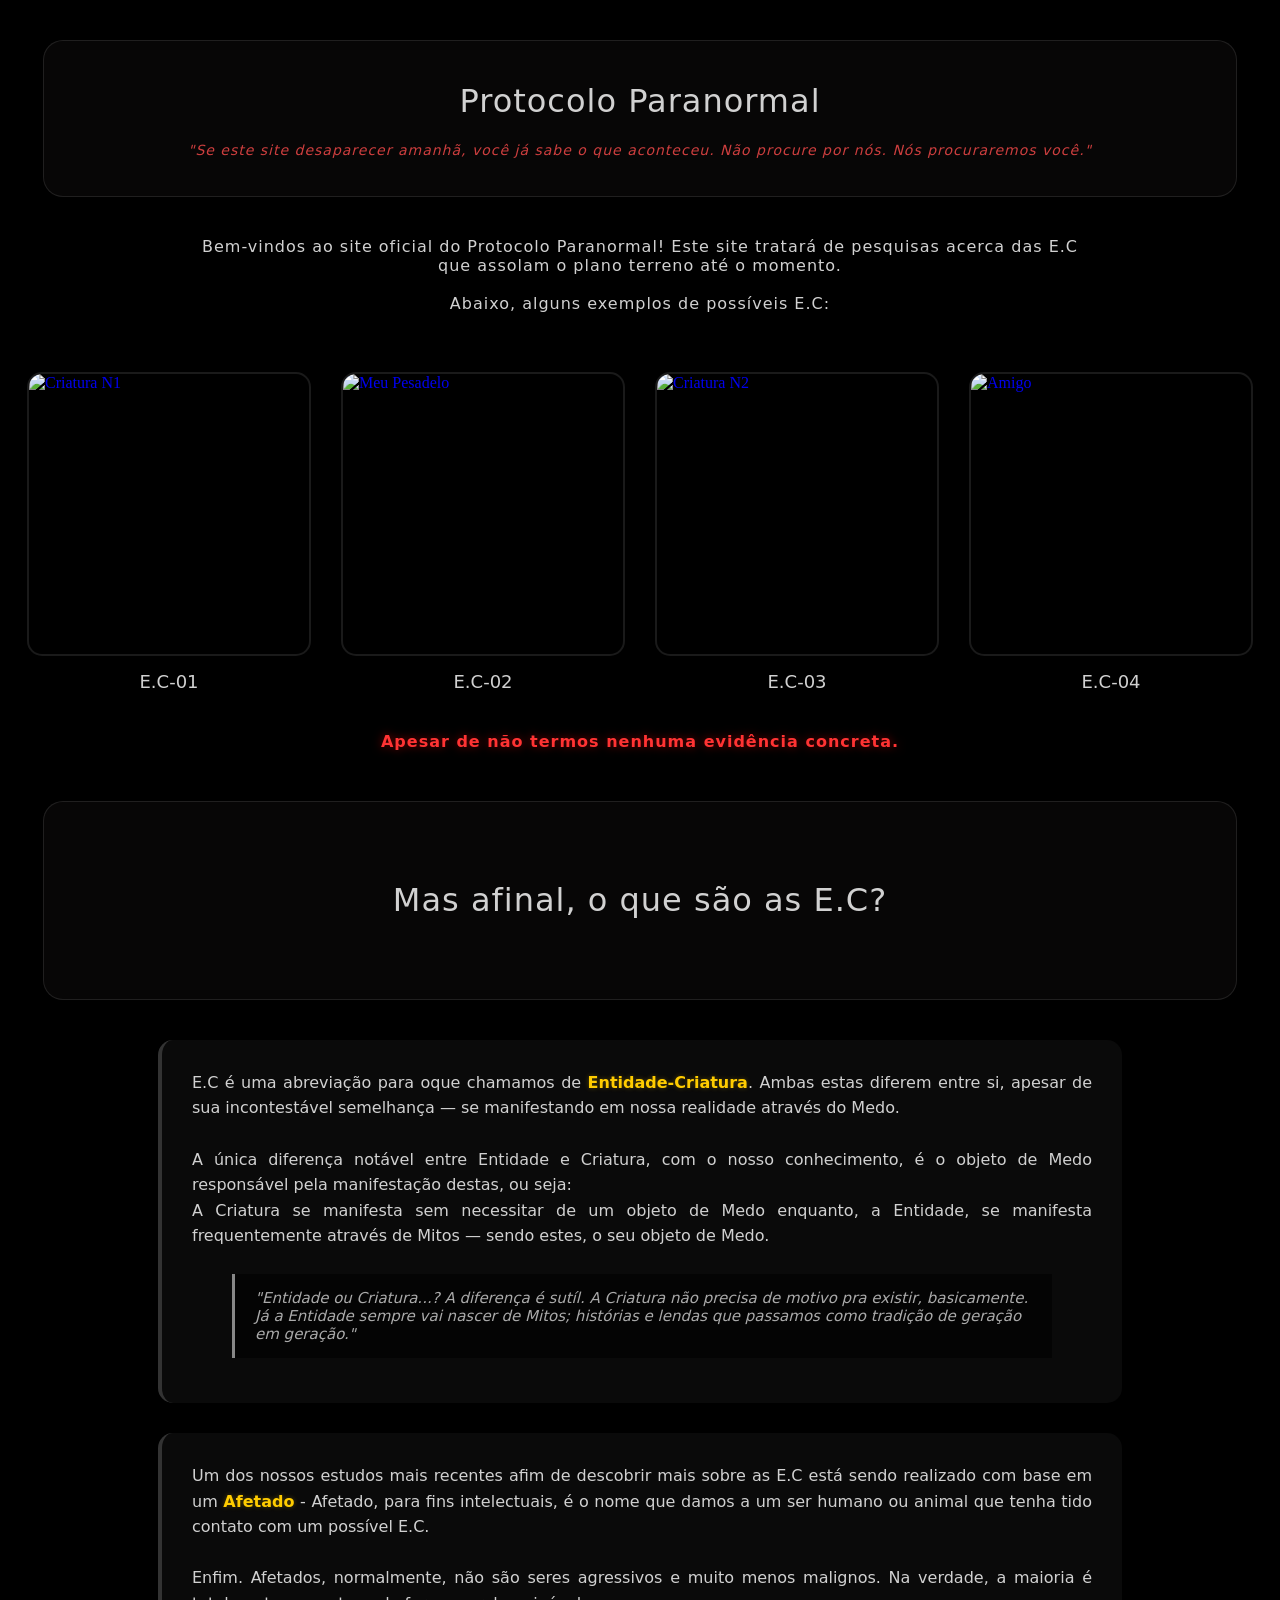
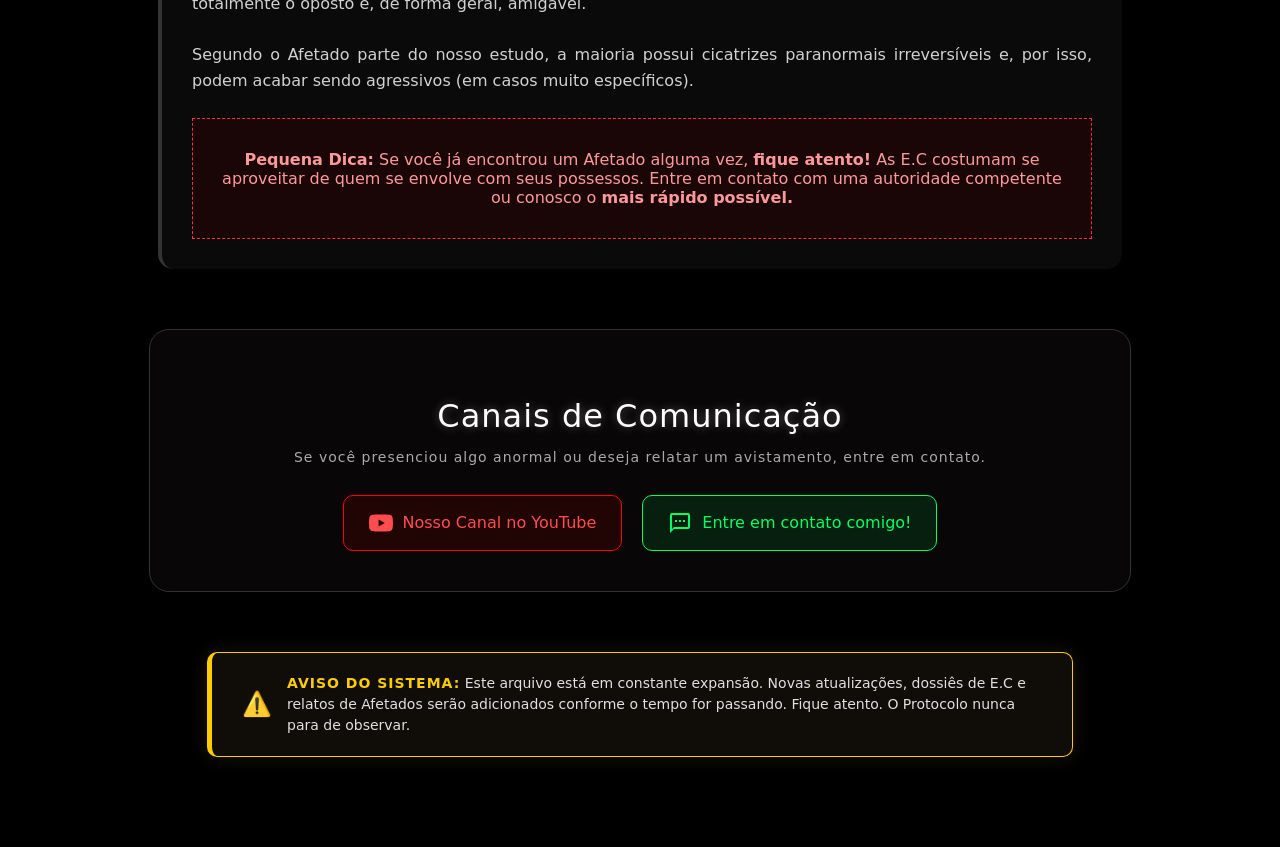
==== index.html @ dcb21e2e "Add files via upload" ====
<!DOCTYPE html>
<html lang="pt-BR">
<head>
    <meta charset="UTF-8">
    <meta name="viewport" content="width=device-width, initial-scale=1.0">
    <title>Protocolo Paranormal - Arquivo</title>
    <link rel="stylesheet" href="style.css">
</head>
<body>

    <!-- Cabeçalho -->
    <header class="caixinha">
        <h1 class="letras">
            Protocolo Paranormal
            <br>
        </h1>
        <p class="letras aviso-topo">
            <em>"Se este site desaparecer amanhã, você já sabe o que aconteceu. Não procure por nós. Nós procuraremos você."</em>
        </p>
        <br>
    </header>

    <section class="container-texto">
        <p class="letras">
            Bem-vindos ao site oficial do Protocolo Paranormal! Este site tratará de pesquisas acerca das E.C que assolam
            o plano terreno até o momento.
            <br><br> 
            Abaixo, alguns exemplos de possíveis E.C:
            <br> <br>
        </p>
    </section>

    <div class="provas">
        <a href="entidades/n1.html" class="card-ec">
            <figure>
                <img src="fotos/creature.png" alt="Criatura N1">
                <figcaption>E.C-01</figcaption>
            </figure>
        </a>

        <a href="entidades/n2.html" class="card-ec">
            <figure>
                <img src="fotos/sooner.png" alt="Meu Pesadelo">
                <figcaption>E.C-02</figcaption>
            </figure>
        </a>

        <a href="entidades/n3.html" class="card-ec">
            <figure>
                <img src="fotos/special.png" alt="Criatura N2">
                <figcaption>E.C-03</figcaption>
            </figure>
        </a>

        <a href="entidades/n4.html" class="card-ec">
            <figure>
                <img src="fotos/think.png" alt="Amigo">
                <figcaption>E.C-04</figcaption>
            </figure>
        </a>
    </div>

    <section class="container-texto">
        <p class="letras destaque-vermelho">
            <strong>Apesar de não termos nenhuma evidência concreta.</strong>
        </p>
    </section>

    <!-- O que são as E.C -->
    <div class="caixinha">
        <h1 class="trinhas">
            <br>
            Mas afinal, o que são as E.C?
            <br>
            <br>
        </h1>
    </div>

    <div class="texto-bloco">
        <p class="teste">
            E.C é uma abreviação para oque chamamos de <span class="a">Entidade-Criatura</span>. Ambas estas diferem entre si, apesar
            de sua incontestável semelhança — se manifestando em nossa realidade através do Medo.
            <br><br>
            A única diferença notável entre Entidade e Criatura, com o nosso conhecimento, é o objeto de Medo responsável pela manifestação destas, ou seja:
            <br>
            A Criatura se manifesta sem necessitar de um objeto de Medo enquanto, a Entidade, se manifesta frequentemente através de Mitos — sendo estes, o seu objeto de Medo.
        </p>
        <!-- Novo diálogo -->
        <blockquote class="dialogo-pesquisador">
            "Entidade ou Criatura...? A diferença é sutíl. A Criatura não precisa de motivo pra existir, basicamente. Já a Entidade sempre vai nascer de Mitos; histórias e lendas que passamos como tradição de geração em geração."
        </blockquote>
    </div>

    <!-- Estudo de Afetados -->
    <div class="texto-bloco">
        <p class="teste">
            Um dos nossos estudos mais recentes afim de descobrir mais sobre as E.C está sendo realizado com base em um <span class="a">Afetado</span> - Afetado, para fins
            intelectuais, é o nome que damos a um ser humano ou animal que tenha tido contato com um possível E.C. 
            <br><br>
            Enfim. Afetados, normalmente, não são seres agressivos e muito menos malignos. Na verdade, a maioria é totalmente
            o oposto e, de forma geral, amigável.
            <br><br>
            Segundo o Afetado parte do nosso estudo, a maioria possui cicatrizes paranormais irreversíveis e, por isso, podem acabar sendo agressivos
            (em casos muito específicos).
        </p>
        <!-- Novo diálogo -->
        <div class="aviso-afetado">
            <p><strong>Pequena Dica:</strong> Se você já encontrou um Afetado alguma vez, <strong>fique atento!</strong> As E.C costumam se aproveitar 
                de quem se envolve com seus possessos. Entre em contato com uma autoridade competente ou conosco o <strong>mais rápido possível.</strong></p>
        </div>
    </div>

        <!-- Seção de Contato e Redes -->
    <div class="secao-contato">
        <h2 class="letras titulo-contato">Canais de Comunicação</h2>
        <p class="letras subtitulo-contato">Se você presenciou algo anormal ou deseja relatar um avistamento, entre em contato.</p>
        
        <div class="botoes-contato">
            <!-- Botão do YouTube -->
            <a href="https://www.youtube.com/channel/UCdWNOnpSzMsEpuW_0A4q7kQ" target="_blank" rel="noopener noreferrer" class="btn-rede btn-youtube">
                <svg viewBox="0 0 24 24" fill="currentColor" width="24" height="24">
                    <path d="M23.498 6.186a3.016 3.016 0 0 0-2.122-2.136C19.505 3.545 12 3.545 12 3.545s-7.505 0-9.377.505A3.017 3.017 0 0 0 .502 6.186C0 8.07 0 12 0 12s0 3.93.502 5.814a3.016 3.016 0 0 0 2.122 2.136c1.871.505 9.376.505 9.376.505s7.505 0 9.377-.505a3.015 3.015 0 0 0 2.122-2.136C24 15.93 24 12 24 12s0-3.93-.502-5.814zM9.545 15.568V8.432L15.818 12l-6.273 3.568z"/>
                </svg>
                Nosso Canal no YouTube
            </a>

            <!-- Botão do Zangi -->
            <a href="https://zangi.com/" target="_blank" rel="noopener noreferrer" class="btn-rede btn-zangi" onclick="alert('Nosso contato no Zangi: +92 9336-3290\n\nCopie o número e adicione-nos em seu aplicativo Zangi.'); return false;">
                <svg viewBox="0 0 24 24" fill="currentColor" width="24" height="24">
                    <path d="M20 2H4c-1.1 0-2 .9-2 2v18l4-4h14c1.1 0 2-.9 2-2V4c0-1.1-.9-2-2-2zm0 14H6l-2 2V4h16v12z"/>
                    <path d="M7 9h2v2H7zm4 0h2v2h-2zm4 0h2v2h-2z"/>
                </svg>
                Entre em contato comigo!
            </a>
        </div>
    </div>

    <div class="aviso-atualizacoes">
        <div class="icone-atualizacao">⚠️</div>
        <p class="texto-atualizacao">
            <strong>AVISO DO SISTEMA:</strong> Este arquivo está em constante expansão. Novas atualizações, dossiês de E.C e relatos de Afetados serão adicionados conforme o tempo for passando. Fique atento. O Protocolo nunca para de observar.
        </p>
    </div>

    <div class="vazio"></div>
    <script src="script.js"></script>
</body>
</html>
---- style.css ----
body {
    background-color: black;
    background-image: url(fotos/background.png);
    background-attachment: fixed;
    background-size: cover;
    background-position: center;
    margin: 0;
    padding: 0;
}

/* Títulos e Textos Base */
.letras {
    text-align: center;
    color: #d1d1d1;
    font-family: 'Paytone', system-ui, -apple-system, BlinkMacSystemFont, 'Segoe UI', Roboto, sans-serif;
    font-weight: normal;
    letter-spacing: 1px;
}

.destaque-vermelho {
    color: #ff3333;
    margin-top: 30px;
    margin-bottom: 50px;
    text-shadow: 0 0 10px rgba(255, 0, 0, 0.5);
}

/* Caixas e Containers */
.caixinha {
    background-color: rgba(10, 8, 8, 0.75);
    display: block;
    margin: 40px auto;
    width: 90%;
    max-width: 1200px;
    border-radius: 20px;
    border: 1px solid rgba(255, 255, 255, 0.1);
    padding: 20px;
    box-shadow: 0 0 20px rgba(0,0,0,0.8);
}

.caixote {
    background-color: rgba(10, 8, 8, 0.85);
    display: block;
    margin: 60px auto 30px auto;
    width: 90%;
    max-width: 800px;
    border-radius: 50px;
    border: 1px solid rgba(255, 255, 255, 0.1);
    padding: 10px;
}

.aviso-topo {
    font-size: 14px;
    color: #ff4d4d;
    opacity: 0.8;
    margin: 0;
    padding: 0 20px;
}

/* Blocos de Texto Centralizados */
.container-texto {
    max-width: 900px;
    margin: 0 auto;
    padding: 0 20px;
}

.texto-bloco {
    background-color: rgba(15, 15, 15, 0.7);
    max-width: 900px;
    margin: 0 auto 30px auto;
    padding: 30px;
    border-radius: 15px;
    border-left: 4px solid #333;
    box-shadow: 0 4px 15px rgba(0,0,0,0.5);
}

.teste {
    text-align: justify;
    color: #d1d1d1;
    font-family: 'Paytone', system-ui, sans-serif;
    line-height: 1.6;
    margin: 0;
}

.a {
    color: #ffcc00;
    font-weight: bold;
    text-shadow: 0 0 5px rgba(255, 204, 0, 0.3);
}

/* Diálogos e Avisos Adicionados */
.dialogo-pesquisador {
    margin-top: 25px;
    padding: 15px 20px;
    background-color: rgba(0, 0, 0, 0.6);
    border-left: 3px solid #888;
    color: #aaa;
    font-style: italic;
    font-family: system-ui, sans-serif;
    font-size: 15px;
}

.aviso-afetado {
    margin-top: 25px;
    padding: 15px 20px;
    background-color: rgba(50, 0, 0, 0.4);
    border: 1px dashed #ff3333;
    color: #ff9999;
    font-family: system-ui, sans-serif;
    font-size: 16px;
    text-align: center;
}

/* Galeria de E.C (Cards Clicáveis) */
.provas {
    display: flex;
    flex-wrap: wrap;
    align-items: center;
    margin: 40px 0;
    justify-content: center;
    gap: 30px;
}

.provas figure {
    display: flex;
    flex-direction: column;
    margin: 0;
    align-items: center;
}

.provas figure img {
    width: 280px;
    height: 280px;
    border-radius: 15px;
    object-fit: cover;
    border: 2px solid rgba(255, 255, 255, 0.1);
    box-shadow: 0 0 15px rgba(0,0,0,0.8);
}

.card-ec {
    text-decoration: none;
}

.provas img {
    width: 100%;
    transition: transform 0.4s ease, border-color 0.4s ease, box-shadow 0.4s ease;
}

.card-ec:hover img {
    transform: scale(1.05);
    cursor: pointer;
    border-color: #ff3333;
    box-shadow: 0 0 25px rgba(255, 0, 0, 0.6);
}

.provas figcaption {
    color: #d1d1d1;
    font-family: 'Paytone', system-ui, sans-serif;
    margin-top: 15px;
    font-size: 18px;
    text-align: center;
    transition: color 0.3s ease;
}

.card-ec:hover figcaption {
    color: #ff3333;
}

/* Fundadores */
.titulo-fundadores {
    margin-top: 60px;
    font-size: 2em;
    text-shadow: 0 0 10px rgba(255,255,255,0.3);
}

.fotos {
    display: flex;
    justify-content: center;
    gap: 150px;
    margin-bottom: 50px;
}

.fotos figure {
    display: flex;
    flex-direction: column;
    align-items: center;
    margin: 0;
}

.fotos figure img {
    width: 250px;
    height: 250px;
    border-radius: 50%;
    object-fit: cover;
    border: 3px solid #333;
    transition: transform 0.3s ease, border-color 0.3s ease;
}

.fotos figure img:hover {
    transform: scale(1.05);
    border-color: #fff;
}

.fotos figcaption {
    color: white;
    margin-top: 15px;
    text-align: center;
    font-family: 'Paytone', system-ui, sans-serif;
    font-size: 20px;
}

.vazio {
    background-color: transparent;
    height: 50px;
}

/* Responsividade */
@media (max-width: 768px) {
    .provas figure img {
        width: 200px;
        height: 200px;
    }
    .fotos {
        gap: 50px;
        flex-direction: column;
        align-items: center;
    }
    .caixinha, .caixote {
        width: 95%;
    }
}
.trinhas{
    text-align: center;
    color: #d1d1d1;
    font-family: 'Paytone', system-ui, -apple-system, BlinkMacSystemFont, 'Segoe UI', Roboto, sans-serif;
    font-weight: normal;
    letter-spacing: 1px;
}
/* CSS Específico para as páginas de Entidades/Criaturas */

.pagina-entidade {
    max-width: 1000px;
    margin: 50px auto;
    background-color: rgba(10, 10, 10, 0.85);
    border: 1px solid #333;
    border-radius: 20px;
    padding: 40px;
    box-shadow: 0 0 30px rgba(0, 0, 0, 0.9);
    backdrop-filter: blur(5px);
}

.header-entidade {
    text-align: center;
    border-bottom: 2px dashed #ff3333;
    padding-bottom: 20px;
    margin-bottom: 30px;
}

.header-entidade h1 {
    color: #ff3333;
    font-family: 'Paytone', system-ui, sans-serif;
    font-size: 3em;
    margin: 0;
    text-shadow: 0 0 15px rgba(255, 0, 0, 0.4);
}

.header-entidade h2 {
    color: #aaa;
    font-family: 'Paytone', system-ui, sans-serif;
    font-size: 1.2em;
    margin: 10px 0 0 0;
    letter-spacing: 2px;
    text-transform: uppercase;
}

.conteudo-entidade {
    display: flex;
    gap: 40px;
    align-items: flex-start;
}

.imagem-entidade {
    flex: 1;
    max-width: 400px;
}

.imagem-entidade img {
    width: 100%;
    border-radius: 10px;
    border: 1px solid #444;
    box-shadow: 0 0 20px rgba(255, 0, 0, 0.1);
    transition: transform 0.3s ease;
}

.imagem-entidade img:hover {
    transform: scale(1.02);
    box-shadow: 0 0 30px rgba(255, 0, 0, 0.3);
}

.dados-entidade {
    flex: 2;
}

.dados-entidade hr {
    border: 0;
    height: 1px;
    background: #333;
    margin: 20px 0;
}

.btn-voltar {
    display: inline-block;
    margin-top: 40px;
    padding: 12px 24px;
    background-color: #111;
    color: #ff3333;
    text-decoration: none;
    font-family: 'Paytone', system-ui, sans-serif;
    border: 1px solid #ff3333;
    border-radius: 8px;
    transition: all 0.3s ease;
    text-transform: uppercase;
    letter-spacing: 1px;
}

.btn-voltar:hover {
    background-color: #ff3333;
    color: #111;
    box-shadow: 0 0 15px rgba(255, 0, 0, 0.6);
}

/* Responsividade para telas menores */
@media (max-width: 768px) {
    .conteudo-entidade {
        flex-direction: column;
        align-items: center;
    }
    .imagem-entidade {
        max-width: 100%;
        margin-bottom: 20px;
    }
    .pagina-entidade {
        margin: 20px;
        padding: 20px;
    }
}
/* --- Seção de Contato e Redes --- */
.secao-contato {
    max-width: 900px;
    margin: 60px auto;
    padding: 40px;
    background-color: rgba(10, 8, 8, 0.85);
    border: 1px solid #333;
    border-radius: 20px;
    box-shadow: 0 0 30px rgba(0, 0, 0, 0.9);
    text-align: center;
}

.titulo-contato {
    font-size: 2em;
    color: #fff;
    margin-bottom: 10px;
    text-shadow: 0 0 10px rgba(255, 255, 255, 0.3);
}

.subtitulo-contato {
    font-size: 14px;
    color: #aaa;
    margin-bottom: 30px;
    font-family: system-ui, sans-serif;
}

.botoes-contato {
    display: flex;
    justify-content: center;
    gap: 20px;
    flex-wrap: wrap;
}

.btn-rede {
    display: flex;
    align-items: center;
    justify-content: center;
    gap: 10px;
    padding: 15px 25px;
    text-decoration: none;
    font-family: 'Paytone', system-ui, sans-serif;
    font-size: 16px;
    border-radius: 10px;
    transition: all 0.3s ease;
    border: 1px solid transparent;
    color: #fff;
    cursor: pointer;
    text-align: left;
}

.btn-youtube {
    background-color: rgba(255, 0, 0, 0.1);
    border-color: #ff0000;
    color: #ff4d4d;
}

.btn-youtube:hover {
    background-color: #ff0000;
    color: #fff;
    box-shadow: 0 0 20px rgba(255, 0, 0, 0.5);
}

.btn-zangi {
    background-color: rgba(0, 255, 100, 0.1);
    border-color: #00ff64;
    color: #00ff64;
}

.btn-zangi:hover {
    background-color: #00ff64;
    color: #000;
    box-shadow: 0 0 20px rgba(0, 255, 100, 0.5);
}

/* Ajuste para telas menores */
@media (max-width: 768px) {
    .botoes-contato {
        flex-direction: column;
        align-items: stretch;
    }
}
/* --- Aviso de Atualizações --- */
.aviso-atualizacoes {
    display: flex;
    align-items: center;
    justify-content: center;
    gap: 15px;
    max-width: 800px;
    margin: 40px auto;
    padding: 20px 30px;
    background-color: rgba(20, 15, 10, 0.8);
    border: 1px solid #ffcc00;
    border-left: 5px solid #ffcc00;
    border-radius: 10px;
    box-shadow: 0 0 20px rgba(255, 204, 0, 0.1);
}

.icone-atualizacao {
    font-size: 24px;
    animation: pulsar 2s infinite;
}

.texto-atualizacao {
    color: #e0e0e0;
    font-family: 'Paytone', system-ui, sans-serif;
    font-size: 14px;
    line-height: 1.5;
    margin: 0;
    text-align: left;
}

.texto-atualizacao strong {
    color: #ffcc00;
    letter-spacing: 1px;
}

/* Animação do ícone piscando */
@keyframes pulsar {
    0% { opacity: 1; transform: scale(1); }
    50% { opacity: 0.5; transform: scale(1.1); }
    100% { opacity: 1; transform: scale(1); }
}

/* Responsividade */
@media (max-width: 768px) {
    .aviso-atualizacoes {
        flex-direction: column;
        text-align: center;
        padding: 15px 20px;
        margin: 30px 15px;
    }
    .texto-atualizacao {
        text-align: center;
        font-size: 13px;
    }
}
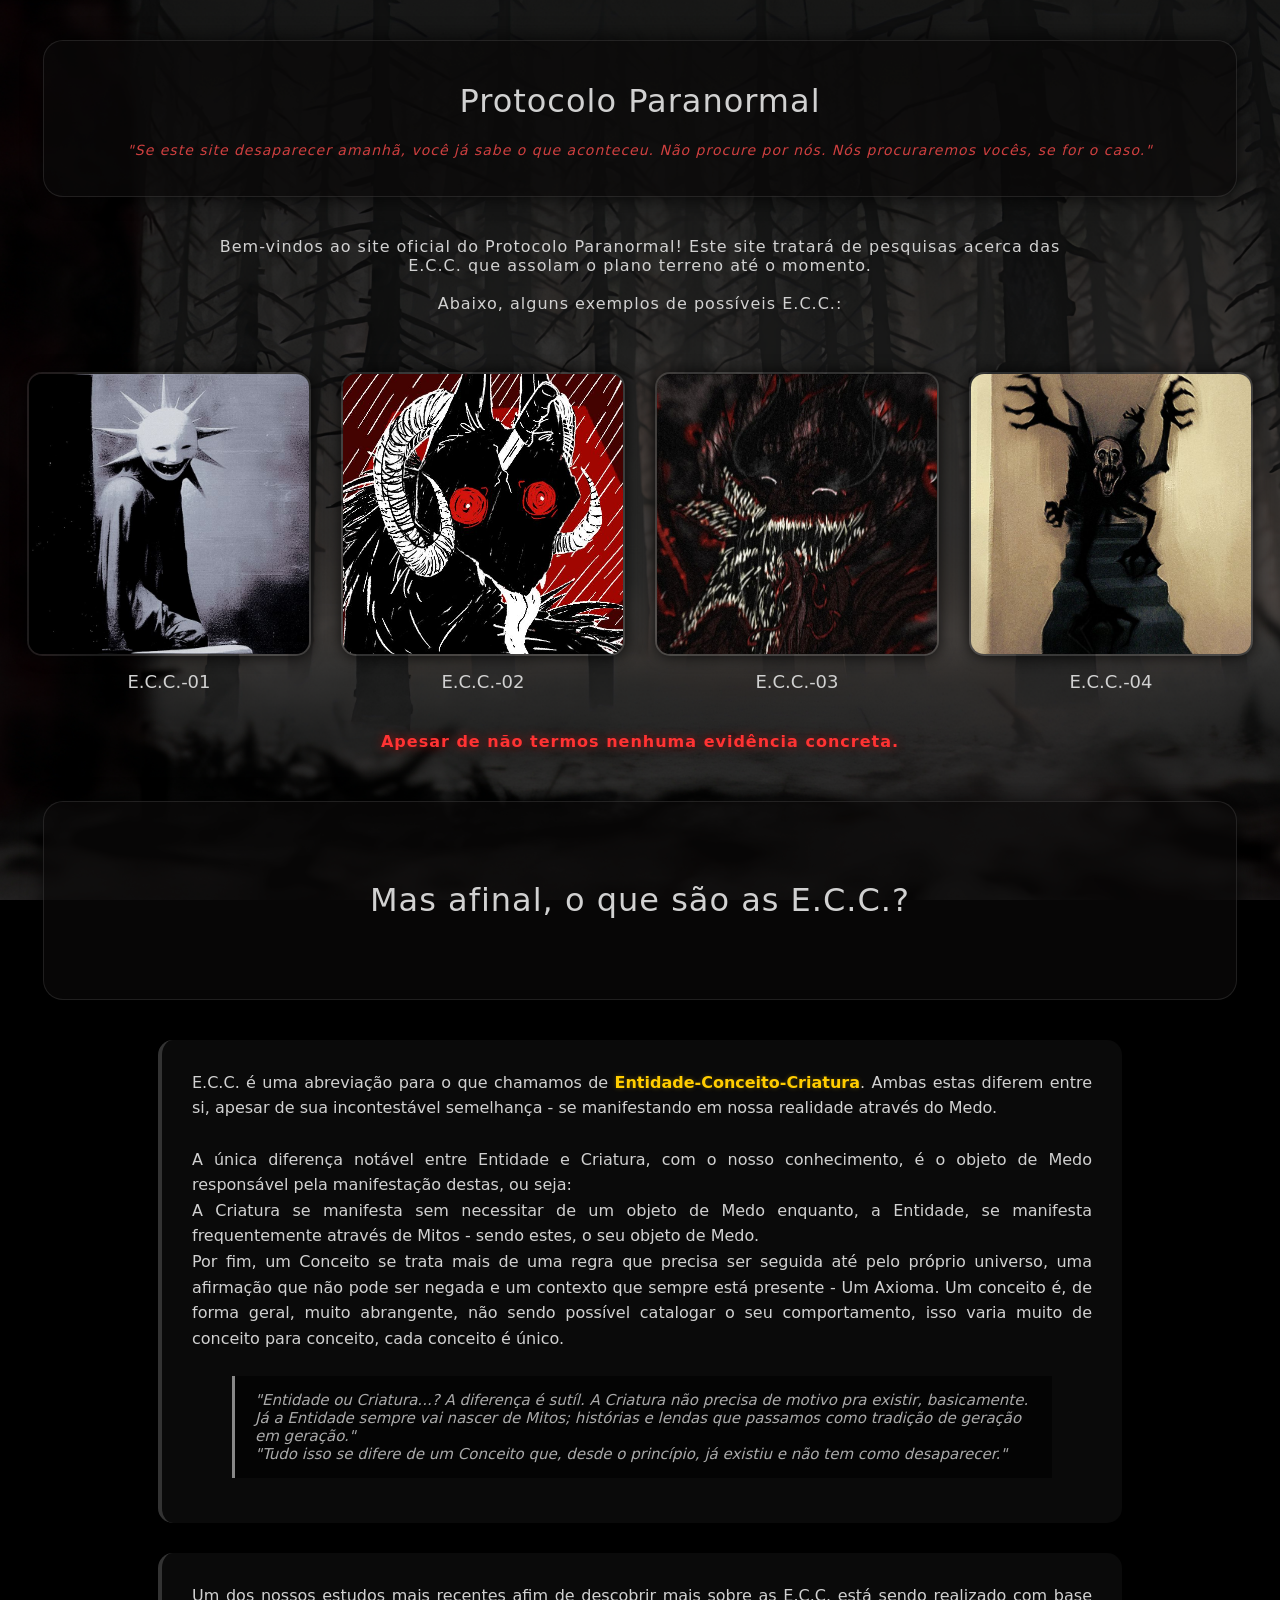
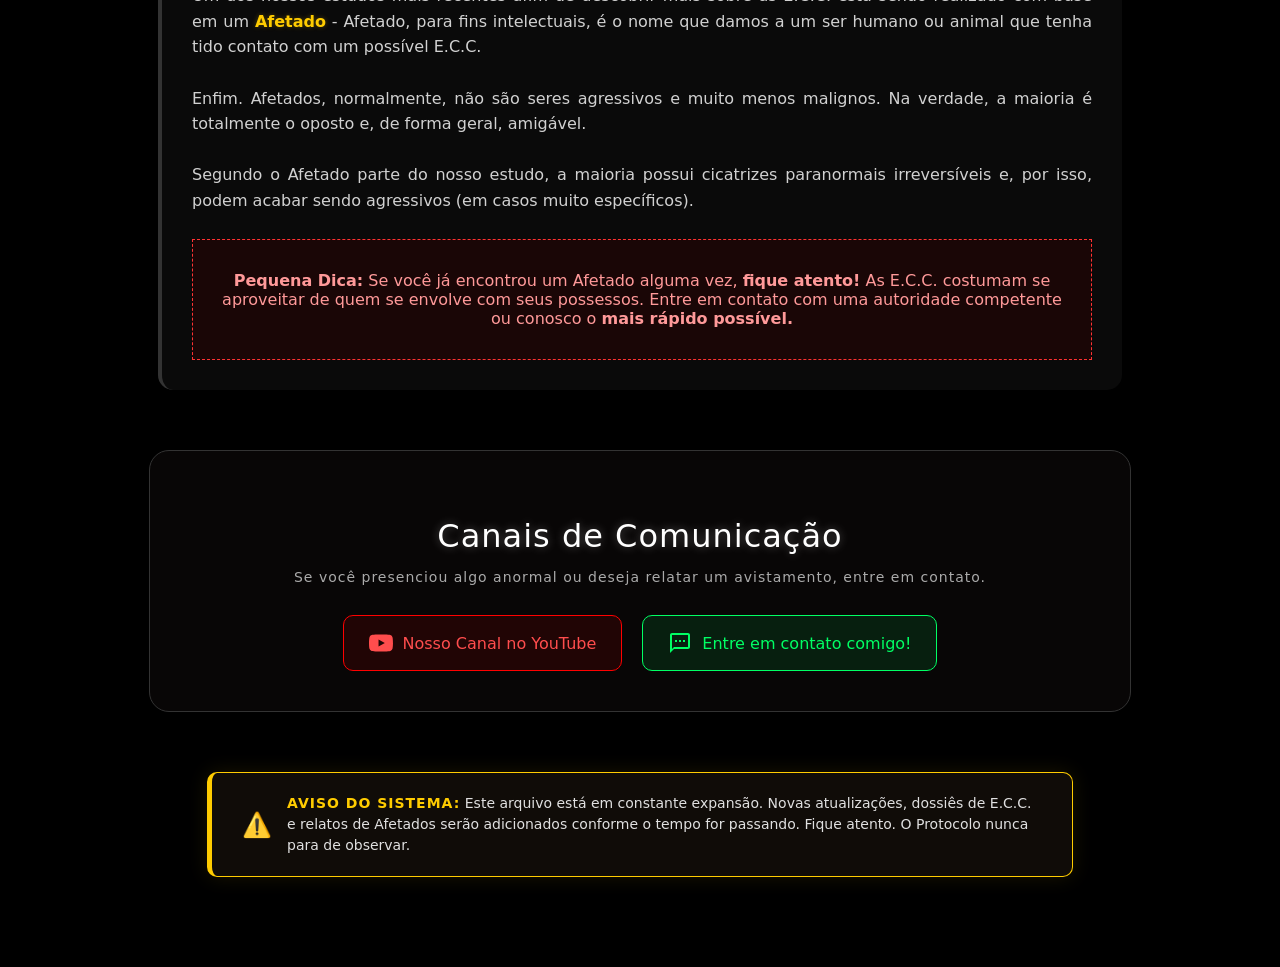
==== commit cf7ab10e: "Update index.html" ====
--- a/index.html
+++ b/index.html
@@ -15,17 +15,17 @@
             <br>
         </h1>
         <p class="letras aviso-topo">
-            <em>"Se este site desaparecer amanhã, você já sabe o que aconteceu. Não procure por nós. Nós procuraremos você."</em>
+            <em>"Se este site desaparecer amanhã, você já sabe o que aconteceu. Não procure por nós. Nós procuraremos vocês, se for o caso."</em>
         </p>
         <br>
     </header>
 
     <section class="container-texto">
         <p class="letras">
-            Bem-vindos ao site oficial do Protocolo Paranormal! Este site tratará de pesquisas acerca das E.C que assolam
+            Bem-vindos ao site oficial do Protocolo Paranormal! Este site tratará de pesquisas acerca das E.C.C. que assolam
             o plano terreno até o momento.
             <br><br> 
-            Abaixo, alguns exemplos de possíveis E.C:
+            Abaixo, alguns exemplos de possíveis E.C.C.:
             <br> <br>
         </p>
     </section>
@@ -34,28 +34,28 @@
         <a href="entidades/n1.html" class="card-ec">
             <figure>
                 <img src="fotos/creature.png" alt="Criatura N1">
-                <figcaption>E.C-01</figcaption>
+                <figcaption>E.C.C.-01</figcaption>
             </figure>
         </a>
 
         <a href="entidades/n2.html" class="card-ec">
             <figure>
                 <img src="fotos/sooner.png" alt="Meu Pesadelo">
-                <figcaption>E.C-02</figcaption>
+                <figcaption>E.C.C.-02</figcaption>
             </figure>
         </a>
 
         <a href="entidades/n3.html" class="card-ec">
             <figure>
                 <img src="fotos/special.png" alt="Criatura N2">
-                <figcaption>E.C-03</figcaption>
+                <figcaption>E.C.C.-03</figcaption>
             </figure>
         </a>
 
         <a href="entidades/n4.html" class="card-ec">
             <figure>
                 <img src="fotos/think.png" alt="Amigo">
-                <figcaption>E.C-04</figcaption>
+                <figcaption>E.C.C.-04</figcaption>
             </figure>
         </a>
     </div>
@@ -66,11 +66,11 @@
         </p>
     </section>
 
-    <!-- O que são as E.C -->
+    <!-- O que são as E.C.C. -->
     <div class="caixinha">
         <h1 class="trinhas">
             <br>
-            Mas afinal, o que são as E.C?
+            Mas afinal, o que são as E.C.C.?
             <br>
             <br>
         </h1>
@@ -78,24 +78,29 @@
 
     <div class="texto-bloco">
         <p class="teste">
-            E.C é uma abreviação para oque chamamos de <span class="a">Entidade-Criatura</span>. Ambas estas diferem entre si, apesar
-            de sua incontestável semelhança — se manifestando em nossa realidade através do Medo.
+            E.C.C. é uma abreviação para o que chamamos de <span class="a">Entidade-Conceito-Criatura</span>. Ambas estas diferem entre si, apesar
+            de sua incontestável semelhança - se manifestando em nossa realidade através do Medo.
             <br><br>
             A única diferença notável entre Entidade e Criatura, com o nosso conhecimento, é o objeto de Medo responsável pela manifestação destas, ou seja:
             <br>
-            A Criatura se manifesta sem necessitar de um objeto de Medo enquanto, a Entidade, se manifesta frequentemente através de Mitos — sendo estes, o seu objeto de Medo.
+            A Criatura se manifesta sem necessitar de um objeto de Medo enquanto, a Entidade, se manifesta frequentemente através de Mitos - sendo estes, o seu objeto de Medo.
+            <br>
+            Por fim, um Conceito se trata mais de uma regra que precisa ser seguida até pelo próprio universo, uma afirmação que não pode ser negada e um contexto que sempre está presente - Um Axioma. 
+            Um conceito é, de forma geral, muito abrangente, não sendo possível catalogar o seu comportamento, isso varia muito de conceito para conceito, cada conceito é único.
         </p>
         <!-- Novo diálogo -->
         <blockquote class="dialogo-pesquisador">
             "Entidade ou Criatura...? A diferença é sutíl. A Criatura não precisa de motivo pra existir, basicamente. Já a Entidade sempre vai nascer de Mitos; histórias e lendas que passamos como tradição de geração em geração."
+            <br>
+            "Tudo isso se difere de um Conceito que, desde o princípio, já existiu e não tem como desaparecer."
         </blockquote>
     </div>
 
     <!-- Estudo de Afetados -->
     <div class="texto-bloco">
         <p class="teste">
-            Um dos nossos estudos mais recentes afim de descobrir mais sobre as E.C está sendo realizado com base em um <span class="a">Afetado</span> - Afetado, para fins
-            intelectuais, é o nome que damos a um ser humano ou animal que tenha tido contato com um possível E.C. 
+            Um dos nossos estudos mais recentes afim de descobrir mais sobre as E.C.C. está sendo realizado com base em um <span class="a">Afetado</span> - Afetado, para fins
+            intelectuais, é o nome que damos a um ser humano ou animal que tenha tido contato com um possível E.C.C.
             <br><br>
             Enfim. Afetados, normalmente, não são seres agressivos e muito menos malignos. Na verdade, a maioria é totalmente
             o oposto e, de forma geral, amigável.
@@ -105,7 +110,7 @@
         </p>
         <!-- Novo diálogo -->
         <div class="aviso-afetado">
-            <p><strong>Pequena Dica:</strong> Se você já encontrou um Afetado alguma vez, <strong>fique atento!</strong> As E.C costumam se aproveitar 
+            <p><strong>Pequena Dica:</strong> Se você já encontrou um Afetado alguma vez, <strong>fique atento!</strong> As E.C.C. costumam se aproveitar 
                 de quem se envolve com seus possessos. Entre em contato com uma autoridade competente ou conosco o <strong>mais rápido possível.</strong></p>
         </div>
     </div>
@@ -138,11 +143,11 @@
     <div class="aviso-atualizacoes">
         <div class="icone-atualizacao">⚠️</div>
         <p class="texto-atualizacao">
-            <strong>AVISO DO SISTEMA:</strong> Este arquivo está em constante expansão. Novas atualizações, dossiês de E.C e relatos de Afetados serão adicionados conforme o tempo for passando. Fique atento. O Protocolo nunca para de observar.
+            <strong>AVISO DO SISTEMA:</strong> Este arquivo está em constante expansão. Novas atualizações, dossiês de E.C.C. e relatos de Afetados serão adicionados conforme o tempo for passando. Fique atento. O Protocolo nunca para de observar.
         </p>
     </div>
 
     <div class="vazio"></div>
     <script src="script.js"></script>
 </body>
-</html>+</html>
--- a/style.css
+++ b/style.css
@@ -1,6 +1,6 @@
 body {
     background-color: black;
-    background-image: url(fotos/background.png);
+    background-image: url(background.png);
     background-attachment: fixed;
     background-size: cover;
     background-position: center;
@@ -478,4 +478,4 @@
         text-align: center;
         font-size: 13px;
     }
-}+}
